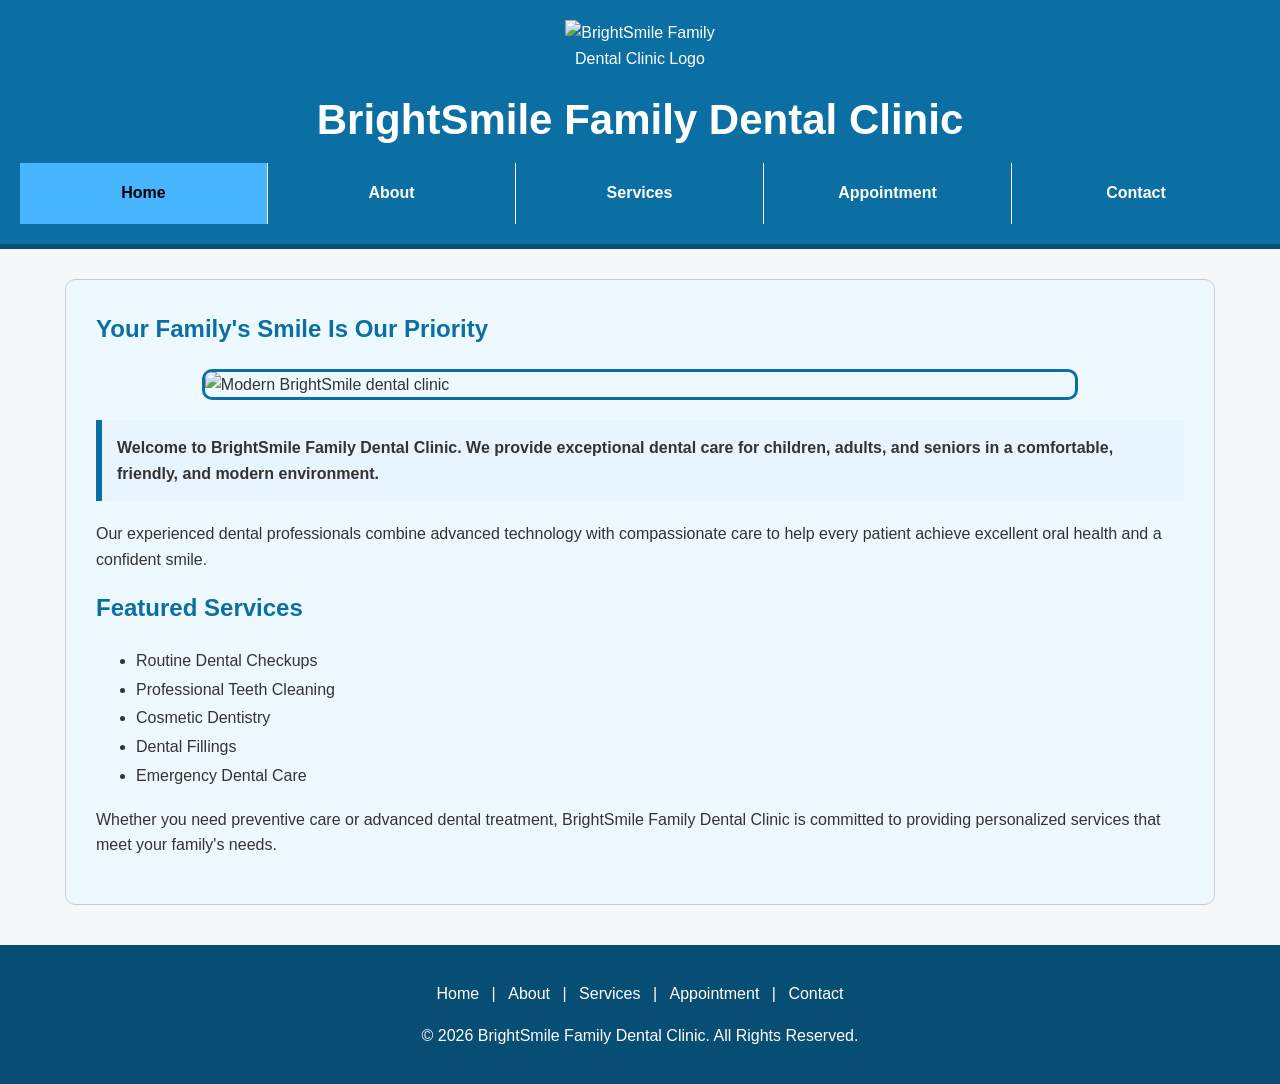
==== index.html @ 1f49151c "Add files via upload" ====
<!doctype html>
<html lang="en">

<head>

<meta charset="utf-8">

<title>Home | BrightSmile Family Dental Clinic</title>

<link rel="stylesheet" href="stylesheet.css">

<style>

h2{
    color:#0b6fa4;
}

main{
    background-color:#eef9ff;
}

</style>

</head>

<body>

<header>

<img src="images/logo.png" alt="BrightSmile Family Dental Clinic Logo" width="150">

<h1>BrightSmile Family Dental Clinic</h1>

<nav>
<ul>
<li><a href="index.html" id="current-page">Home</a></li>
<li><a href="about.html">About</a></li>
<li><a href="services.html">Services</a></li>
<li><a href="appointment.html">Appointment</a></li>
<li><a href="contact.html">Contact</a></li>
</ul>
</nav>

</header>

<main>

<h2>Your Family's Smile Is Our Priority</h2>

<img src="images/clinic.jpg"
     alt="Modern BrightSmile dental clinic"
     class="page-image">

<p class="highlight">
Welcome to BrightSmile Family Dental Clinic. We provide exceptional dental care for children, adults, and seniors in a comfortable, friendly, and modern environment.
</p>

<p>
Our experienced dental professionals combine advanced technology with compassionate care to help every patient achieve excellent oral health and a confident smile.
</p>

<h2>Featured Services</h2>

<ul>
<li>Routine Dental Checkups</li>
<li>Professional Teeth Cleaning</li>
<li>Cosmetic Dentistry</li>
<li>Dental Fillings</li>
<li>Emergency Dental Care</li>
</ul>

<p>
Whether you need preventive care or advanced dental treatment, BrightSmile Family Dental Clinic is committed to providing personalized services that meet your family's needs.
</p>

</main>

<footer>

<p>

<a href="index.html">Home</a> |

<a href="about.html">About</a> |

<a href="services.html">Services</a> |

<a href="appointment.html">Appointment</a> |

<a href="contact.html">Contact</a>

</p>

<p>&copy; 2026 BrightSmile Family Dental Clinic. All Rights Reserved.</p>

</footer>

</body>

</html>
---- stylesheet.css ----
/*==================================================
  BrightSmile Family Dental Clinic
  Module 4 External Stylesheet
==================================================*/

body{
    margin:0;
    font-family:Arial, Helvetica, sans-serif;
    background-color:#f4f8fb;
    color:#333333;
    line-height:1.6;
}

/*==============================
 Header
==============================*/

header{
    background-color:#0b6fa4;
    color:#ffffff;
    text-align:center;
    padding:20px;
    border-bottom:5px solid #084d73;
}

header img{
    display:block;
    margin:0 auto 15px auto;
}

header h1{
    margin:10px 0;
    font-size:42px;
}

/*==============================
 Navigation
==============================*/

nav{
    width:100%;
}

nav ul{
    list-style:none;
    margin:0;
    padding:0;
    overflow:hidden;
    background-color:#084d73;
}

nav ul li{
    float:left;
    width:20%;
}

nav ul li a{
    display:block;
    width:100%;
    box-sizing:border-box;
    padding:16px;
    text-align:center;
    text-decoration:none;
    background-color:#0b6fa4;
    color:#ffffff;
    font-weight:bold;
    border-right:1px solid #ffffff;
}

nav ul li:last-child a{
    border-right:none;
}

nav ul li a:hover,
#current-page{
    background-color:#47b5ff;
    color:#000000;
}

/*==============================
 Main Content
==============================*/

main{
    width:85%;
    margin:30px auto;
    background-color:#ffffff;
    padding:30px;
    border:1px solid #cccccc;
    border-radius:10px;
}

h2{
    color:#0b6fa4;
    margin-top:0;
}

/*==============================
 Images
==============================*/

.page-image{
    display:block;
    width:80%;
    max-width:900px;
    margin:20px auto;
    border:3px solid #0b6fa4;
    border-radius:10px;
}

/*==============================
 Highlight Box
==============================*/

.highlight{
    background-color:#e8f5ff;
    border-left:6px solid #0b6fa4;
    padding:15px;
    margin:20px 0;
    font-weight:bold;
}

/*==============================
 Lists
==============================*/

ul{
    line-height:1.8;
}

/*==============================
 Tables
==============================*/

table{
    width:100%;
    border-collapse:collapse;
    margin-top:25px;
}

table,
th,
td{
    border:1px solid #999999;
}

th{
    background-color:#0b6fa4;
    color:#ffffff;
    padding:12px;
}

td{
    padding:12px;
}
/*==================================================
  FORM STYLING
==================================================*/

/* Form formatting updated for Module 4 */

form{
    width:75%;
    margin:30px auto;
    padding:25px;
    background-color:#eef7fc;
    border:2px solid #0b6fa4;
    border-radius:10px;
}

/* Fieldset styling */

fieldset{
    border:2px solid #0b6fa4;
    background-color:#ffffff;
    padding:20px;
    margin-bottom:20px;
}

/* Legend styling */

legend{
    color:#0b6fa4;
    font-size:22px;
    font-weight:bold;
    padding:0 10px;
}

/* Labels */

label{
    display:block;
    margin-top:15px;
    margin-bottom:6px;
    color:#084d73;
    font-weight:bold;
    font-size:16px;
}

/* Text-based inputs */

input[type=text],
input[type=email],
input[type=tel],
input[type=number],
input[type=date],
input[type=time],
select,
textarea{
    display:block;
    width:100%;
    padding:10px;
    margin-bottom:15px;
    border:1px solid #999999;
    border-radius:5px;
    box-sizing:border-box;
    font-size:16px;
}

/* Radio buttons and checkboxes */

input[type=radio],
input[type=checkbox]{
    display:inline-block;
    margin-right:8px;
}

/* Textarea */

textarea{
    height:120px;
    resize:vertical;
}

/* Submit button */

input[type=submit]{
    display:block;
    width:220px;
    padding:12px;
    margin:20px auto;
    background-color:#0b6fa4;
    color:#ffffff;
    border:none;
    border-radius:6px;
    font-size:18px;
    cursor:pointer;
}

input[type=submit]:hover{
    background-color:#47b5ff;
    color:#000000;
}

/*=========================================
  NEW STYLE REQUIRED FOR MODULE 4
=========================================*/

.required{
    color:#cc0000;
    font-weight:bold;
}

/*=========================================
  FORM CHANGE FOR MODULE 4
  Added focus effect for form controls
=========================================*/

input:focus,
select:focus,
textarea:focus{
    border:2px solid #47b5ff;
    background-color:#f8fcff;
    outline:none;
}

/* Footer */

footer{
    background-color:#084d73;
    color:#ffffff;
    text-align:center;
    padding:20px;
    margin-top:40px;
}

footer a{
    color:#ffffff;
    text-decoration:none;
    padding:0 8px;
}

footer a:hover{
    color:#47b5ff;
}
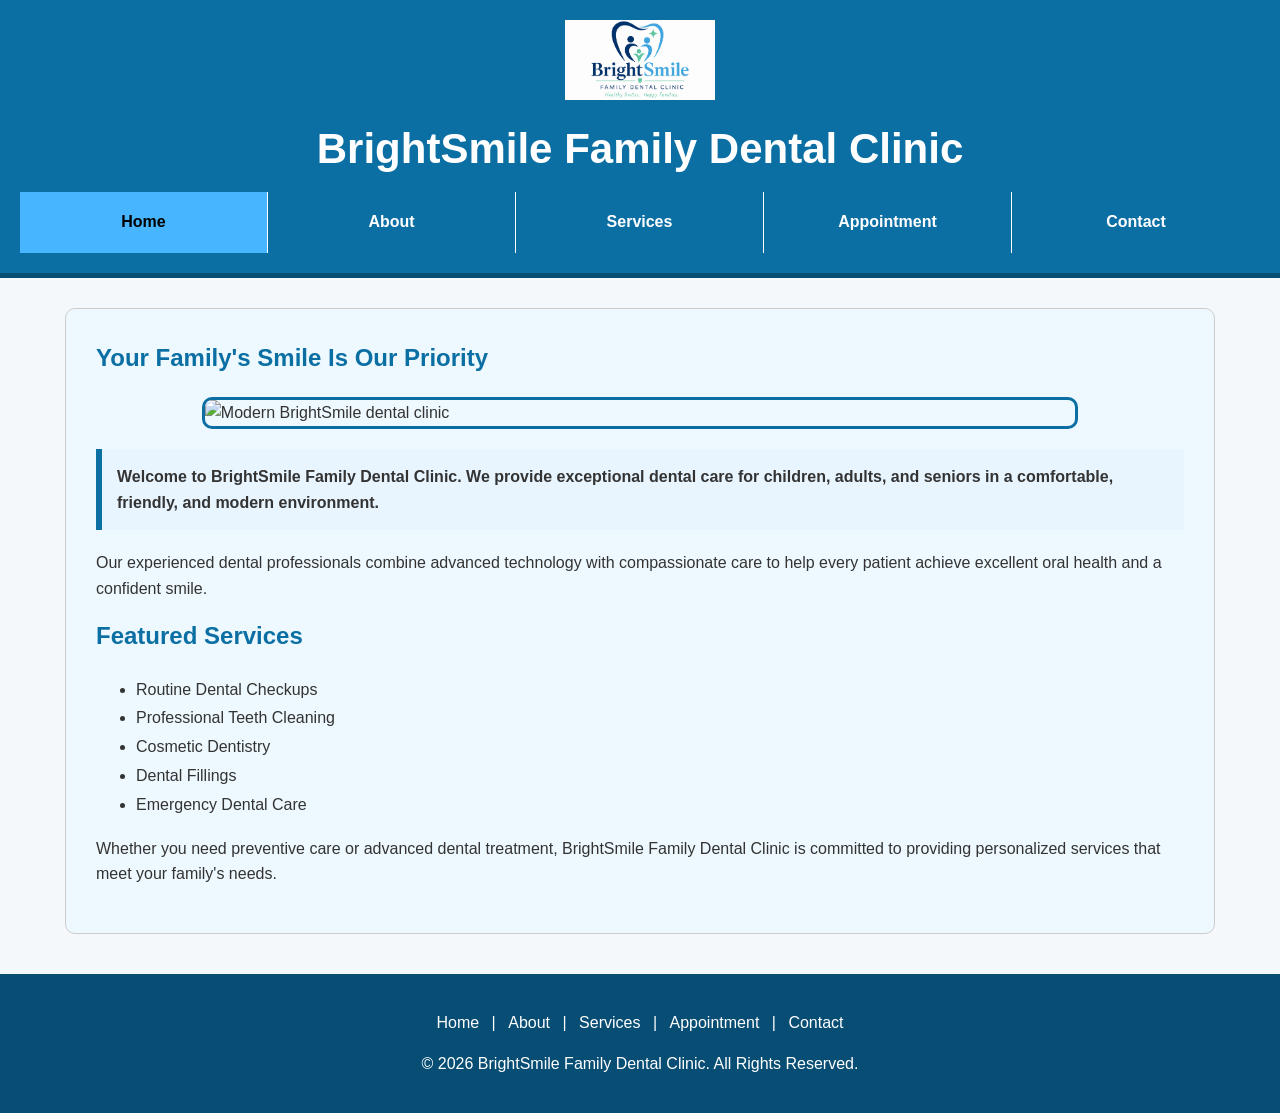
==== commit fa4a3803: "Update index.html" ====
--- a/index.html
+++ b/index.html
@@ -27,7 +27,7 @@
 
 <header>
 
-<img src="images/logo.png" alt="BrightSmile Family Dental Clinic Logo" width="150">
+<img src="logo.png" alt="BrightSmile Family Dental Clinic Logo" width="150">
 
 <h1>BrightSmile Family Dental Clinic</h1>
 
@@ -97,4 +97,4 @@
 
 </body>
 
-</html>+</html>
